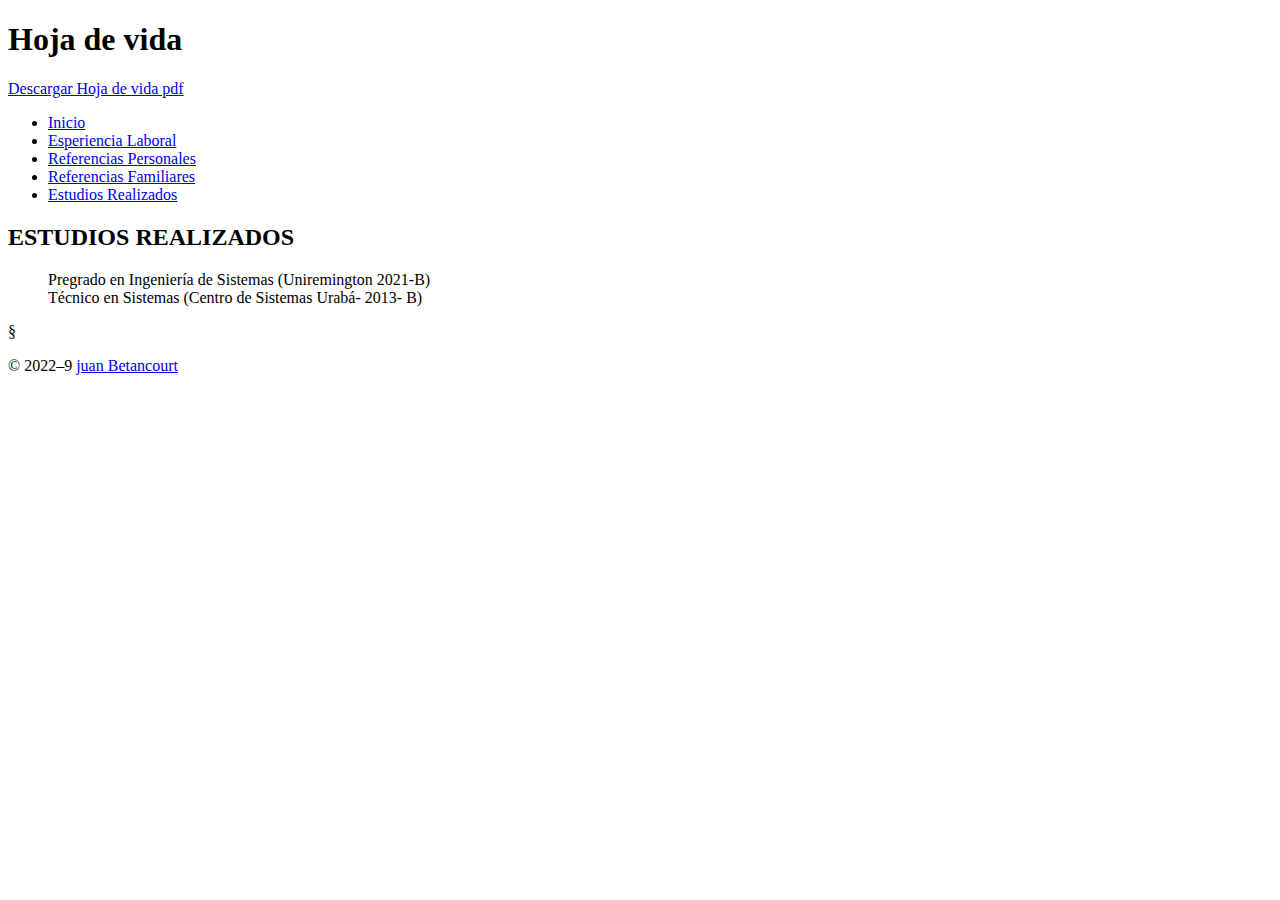
==== html/EstudiosRealizados.html @ b517cd30 "Hoja de vida, solo codigo HTML" ====
<!DOCTYPE html>
<html lang="es">
<head>
    <meta charset="UTF-8">
    <meta name="viewport" content="width=device-width, initial-scale=1">
    <title>Hoja de vida</title>
</head>
<body>
<header>
    <h1>Hoja de vida</h1>
    <a href="Download/HDV%20Juan%20C%20Betancourt%20C-%20canteras.pdf" download="Hoja de vida">Descargar Hoja de vida pdf</a>
    <nav>
        <ul>
            <li><a href="Home.html">Inicio</a></li>
            <li><a href="ExperienciaLaboral.html">Esperiencia Laboral</a></li>
            <li><a href="ReferenciasPersonales.html">Referencias Personales</a></li>
            <li><a href="ReferenciasFamiliares.html">Referencias Familiares</a></li>
            <li><a href="EstudiosRealizados.html">Estudios Realizados</a></li>
        </ul>
    </nav>
</header>
<section>
    <article>
        <h2>ESTUDIOS REALIZADOS</h2>
        <dd>Pregrado en Ingeniería de Sistemas (Uniremington 2021-B)<br>
            Técnico en Sistemas (Centro de Sistemas Urabá- 2013- B)
        </dd>
    </article>
</section>
<footer>
    <p>&#167;</p>
    <p>&#169; 2022&#8211;9 <a href="#">juan Betancourt</a></p>
</footer>
</body>
</html>
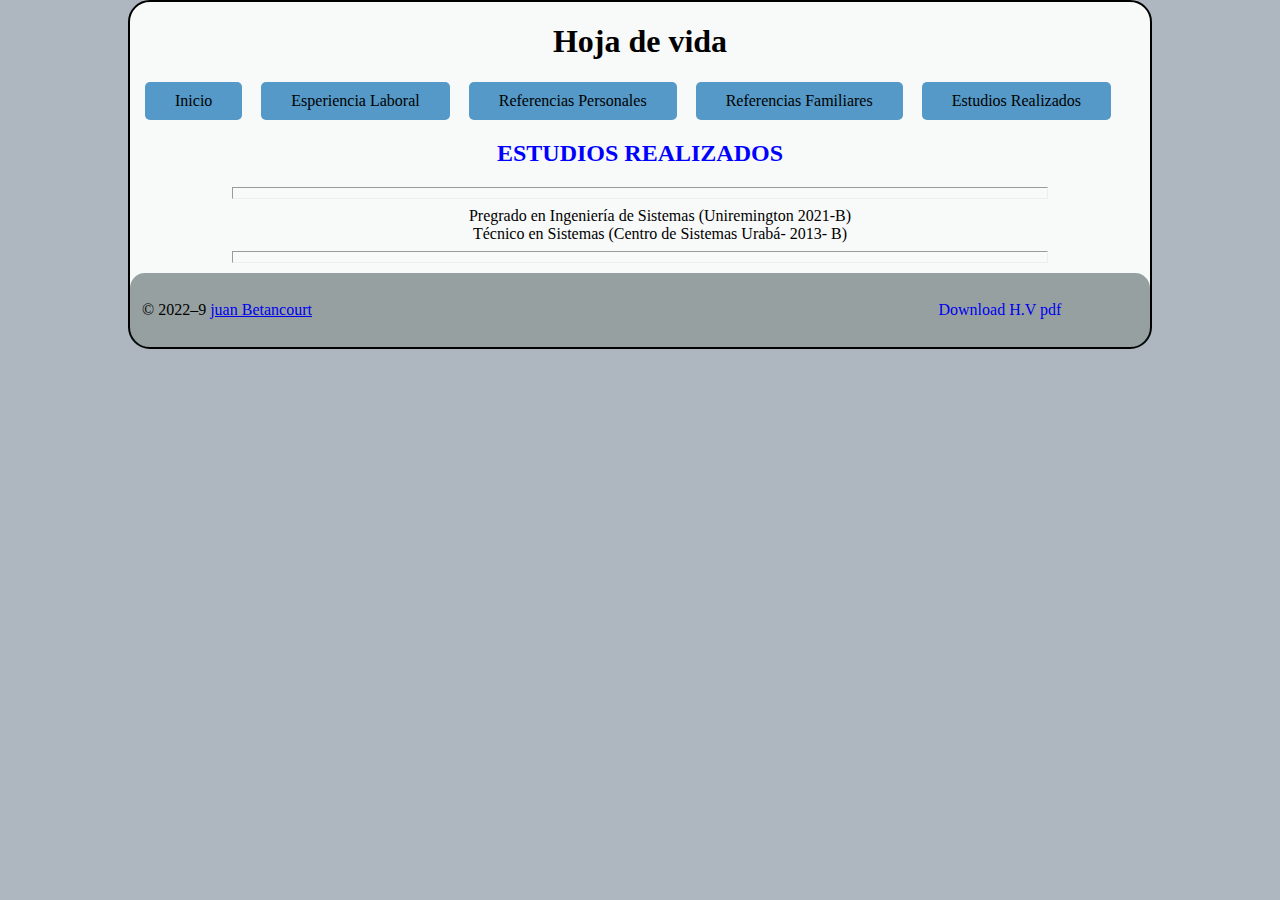
==== commit 6ae8c50a: "Hoja de vida html, se le realizaron cambios de estilo en la presentacion visual implementando CSS «h" ====
--- a/html/EstudiosRealizados.html
+++ b/html/EstudiosRealizados.html
@@ -3,33 +3,34 @@
 <head>
     <meta charset="UTF-8">
     <meta name="viewport" content="width=device-width, initial-scale=1">
+    <link rel="stylesheet" href="css/stilos.css" type="text/css"/>
     <title>Hoja de vida</title>
 </head>
 <body>
+<div class="container-body">
 <header>
     <h1>Hoja de vida</h1>
-    <a href="Download/HDV%20Juan%20C%20Betancourt%20C-%20canteras.pdf" download="Hoja de vida">Descargar Hoja de vida pdf</a>
-    <nav>
-        <ul>
-            <li><a href="Home.html">Inicio</a></li>
-            <li><a href="ExperienciaLaboral.html">Esperiencia Laboral</a></li>
-            <li><a href="ReferenciasPersonales.html">Referencias Personales</a></li>
-            <li><a href="ReferenciasFamiliares.html">Referencias Familiares</a></li>
-            <li><a href="EstudiosRealizados.html">Estudios Realizados</a></li>
-        </ul>
+   <nav>
+        <a href="index.html" class="nav-menu" >Inicio</a>
+        <a href="experiencialaboral.html" class="nav-menu" >Esperiencia Laboral</a>
+        <a href="referenciaspersonales.html" class="nav-menu" >Referencias Personales</a>
+        <a href="referenciasfamiliares.html" class="nav-menu">Referencias Familiares</a>
+        <a href="estudiosrealizados.html" class="nav-menu" >Estudios Realizados</a>
     </nav>
 </header>
 <section>
-    <article>
-        <h2>ESTUDIOS REALIZADOS</h2>
-        <dd>Pregrado en Ingeniería de Sistemas (Uniremington 2021-B)<br>
+    <article class="art2">
+        <h2>ESTUDIOS REALIZADOS</h2> <hr>
+        <dd class="st">Pregrado en Ingeniería de Sistemas (Uniremington 2021-B)<br>
             Técnico en Sistemas (Centro de Sistemas Urabá- 2013- B)
         </dd>
+        <hr>
     </article>
 </section>
 <footer>
-    <p>&#167;</p>
-    <p>&#169; 2022&#8211;9 <a href="#">juan Betancourt</a></p>
+    <p>&#169; 2022&#8211;9 <a href="#">juan Betancourt</a>
+        <a id="download" href="download/HDV%20Juan%20C%20Betancourt%20C-%20canteras.pdf" download="Hoja de vida">Download H.V pdf</a></p>
 </footer>
+</div>
 </body>
 </html>--- a/html/css/stilos.css
+++ b/html/css/stilos.css
@@ -0,0 +1,109 @@
+body{
+    background: rgb(174, 182, 191);
+     width:1024px;
+     margin: auto;
+}
+.container-body {
+
+    background: rgb(248, 249, 249);
+    border:2px solid black;
+    border-radius:22px;
+   }
+h1 {
+    text-align: center;
+}
+h2 {
+    text-align: center;
+    color: blue;
+    font-family: "Arial Black";
+}
+header{
+    border-radius: 5px;
+}
+.nav-menu {
+    display: inline-block;
+    background: rgb(84, 153, 199);
+    padding: 10px 30px;
+    text-decoration: none;
+    border-radius: 5px;
+    color: black;
+    margin-left: 15px;
+}
+
+.nav-menu:hover{
+    background: rgb(44, 62, 80);
+}
+#barra-nav{
+    padding: 5px;
+
+}
+hr{
+    padding: 5px;
+}
+#container {
+    display: flex;
+    flex-direction: row;
+    flex-wrap: wrap;
+}
+
+#datos {
+    width: 60%;
+    margin:auto;
+    font-size: 20px;
+    text-align: center;
+}
+#imgn {
+    width: 35%;
+    margin-top: auto;
+}
+img{
+    background: url("../img/Foto.PNG") no-repeat bottom right;
+    padding-right:  10px;
+    padding-bottom: 10px;
+    border-radius: 10px;
+}
+#container-perfil {
+    display: flex;
+    flex-direction: row;
+    flex-wrap: wrap;
+}
+#perfil{
+    width: 60%;
+    margin-top: auto;
+    text-align: center;
+}
+.xp{
+    width: 80%;
+    margin:auto;
+}
+.art2{
+width: 80%;
+    margin: auto;
+}
+
+.st{
+   text-align: center;
+
+}
+#aside1{
+    width: 35%;
+    margin-top: 0px;
+    text-align: center;
+}
+
+
+footer{
+    background: rgb(3, 28, 28,0.4);
+    border-radius: 15px;
+    padding: 12px;
+    margin-top: 10px;
+}
+#download{
+    margin-left: 60%;
+    padding: 10px 25px;
+    text-decoration: none;
+    border-radius: 5px;
+}
+#download:hover{
+    background: rgb(44, 62, 80);
+}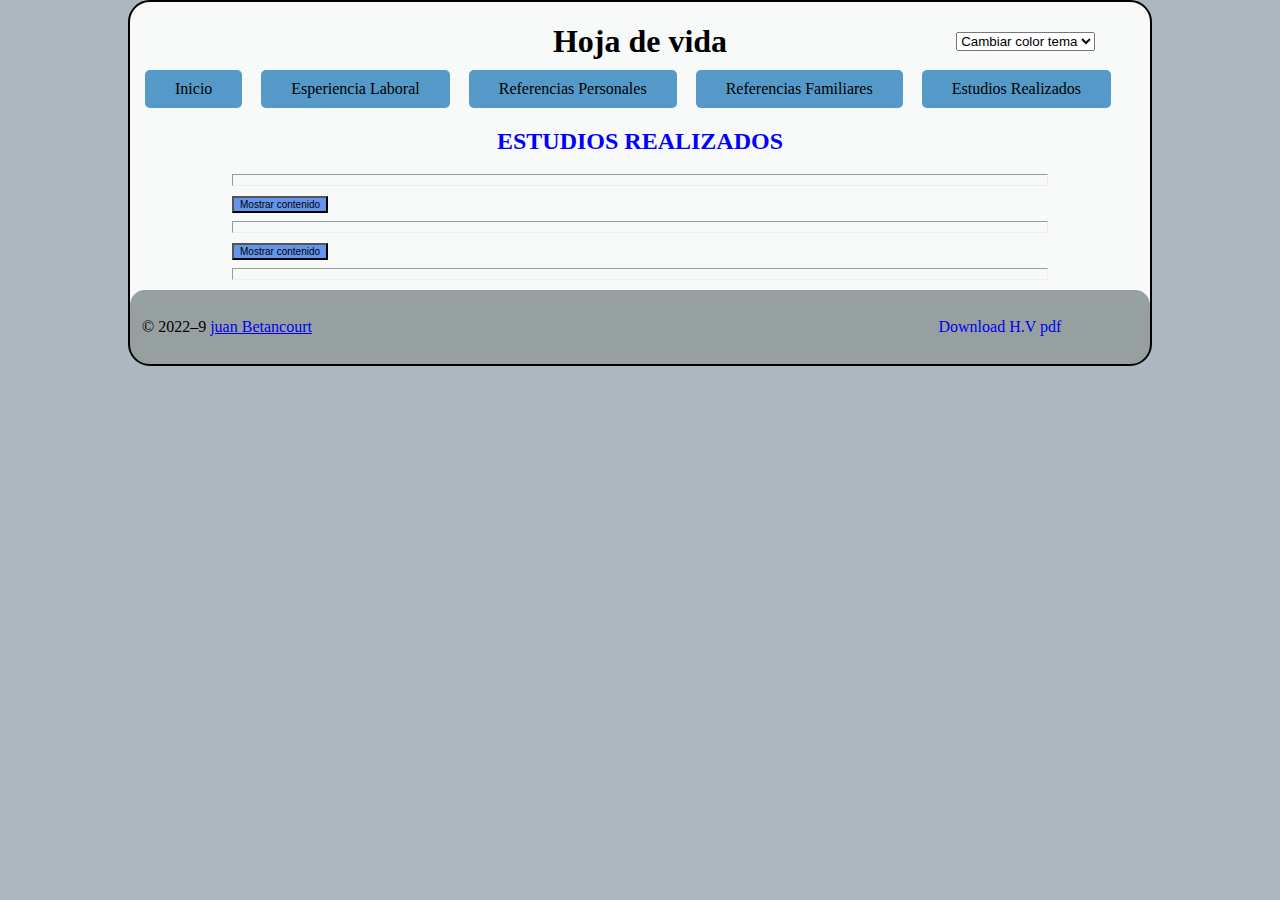
==== commit 516ceb3e: "Al proyecto hoja de vida, se implementaron cambios usando lenguaje Javascript, como ocutar texto y c" ====
--- a/html/EstudiosRealizados.html
+++ b/html/EstudiosRealizados.html
@@ -4,12 +4,23 @@
     <meta charset="UTF-8">
     <meta name="viewport" content="width=device-width, initial-scale=1">
     <link rel="stylesheet" href="css/stilos.css" type="text/css"/>
+    <script src="js/javascript.js"></script>
     <title>Hoja de vida</title>
 </head>
 <body>
 <div class="container-body">
 <header>
     <h1>Hoja de vida</h1>
+    <form>
+        <select id="Opcion" name="BackgroundChanger" onchange="colorChanger()">
+            <option value="">Cambiar color tema
+            <option value="#808080">Gris
+            <option value="cyan">Cyan
+            <option value="	#FFFFFF">Blanco
+            <option value="#09EAEA">Aqua
+        </select>
+    </form>
+    <h3 id="dummy"></h3>
    <nav>
         <a href="index.html" class="nav-menu" >Inicio</a>
         <a href="experiencialaboral.html" class="nav-menu" >Esperiencia Laboral</a>
@@ -20,10 +31,22 @@
 </header>
 <section>
     <article class="art2">
+
         <h2>ESTUDIOS REALIZADOS</h2> <hr>
-        <dd class="st">Pregrado en Ingeniería de Sistemas (Uniremington 2021-B)<br>
+
+        <button id="boton" onclick="mostrarpro()">Mostrar contenido</button>
+        <div id="pro">
+        <dd>Pregrado en Ingeniería de Sistemas (Uniremington 2021-B) </dd>
+            <button id="boton1" onclick="ocultarpro();">Ocultar contenido</button>
+        </div><hr>
+
+        <button id="botontec" onclick="mostrartec()">Mostrar contenido</button>
+        <div id="tec">
+        <dd>
             Técnico en Sistemas (Centro de Sistemas Urabá- 2013- B)
         </dd>
+            <button id="boton2" onclick="ocultartec();">Ocultar contenido</button>
+        </div>
         <hr>
     </article>
 </section>
--- a/html/css/stilos.css
+++ b/html/css/stilos.css
@@ -1,6 +1,6 @@
 body{
     background: rgb(174, 182, 191);
-     width:1024px;
+     max-width:1024px;
      margin: auto;
 }
 .container-body {
@@ -87,10 +87,55 @@
 }
 #aside1{
     width: 35%;
-    margin-top: 0px;
+    margin-top: 0;
     text-align: center;
 }
 
+#exp1{
+    display: none;
+}
+#exp2{
+    display: none;
+}
+#exp3{
+    display: none;
+}
+#exp4{
+    display: none;
+}
+#ref1{
+    display: none;
+}
+#ref2{
+    display: none;
+}
+#ref3{
+    display: none;
+}
+#fam1{
+    display: none;
+}
+#fam2{
+    display: none;
+}
+#fam3{
+    display: none;
+}
+#pro{
+    display: none;
+}
+#tec{
+    display: none;
+}
+
+button{
+    background-color: cornflowerblue;
+    font-size: 10px;
+
+}
+button:hover{
+    background: rgb(44, 62, 80);
+}
 
 footer{
     background: rgb(3, 28, 28,0.4);
@@ -106,4 +151,11 @@
 }
 #download:hover{
     background: rgb(44, 62, 80);
+}
+
+form {
+   font-family: Arial;
+    color: black;
+    margin-left: 81%;
+    margin-top: -50px;
 }